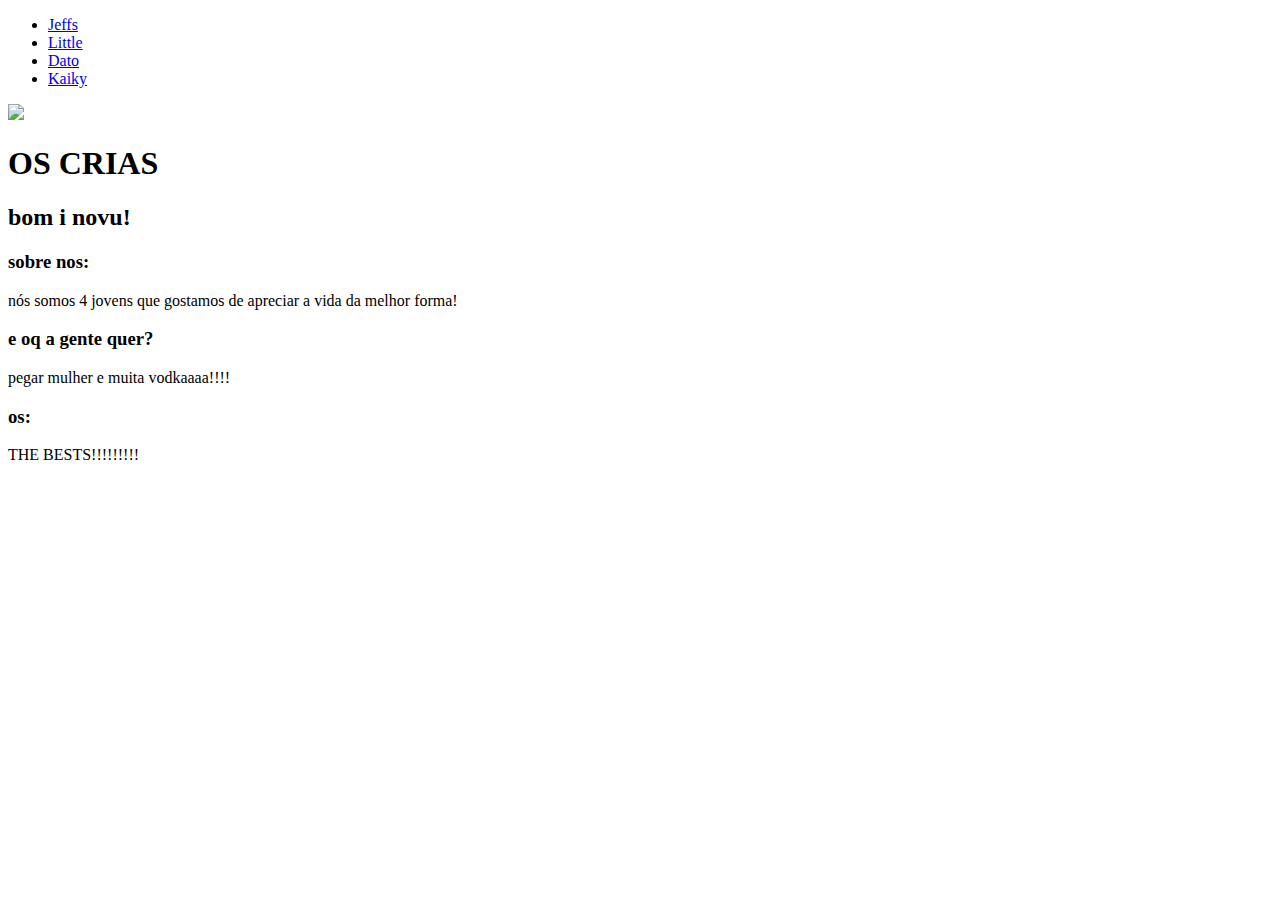
==== index.html @ 251d3fb8 "Add files via upload" ====
<!DOCTYPE html>
<html lang="en">
<head>
    <meta charset="UTF-8">
    <meta http-equiv="X-UA-Compatible" content="IE-edge">
    <meta name="viewport" content="width=device-width, initial-scale=1.0">
    <title>SITE DOS CRIAS</title>
    <link rel="stylesheet" href="index.css">
</head>
<body>
    <nav>
        <ul>
            <li>
                <a href="Jeffs.html"> Jeffs</a>
            </li>
            <li>
                <a href="Little.html"> Little</a>
            </li>
            <li>
                <a href="Dato.html"> Dato</a>
            </li>
            <li>
                <a href="Kaiky.html"> Kaiky</a>
            </li>
        </ul>
        <nav>
        
        <header>
            <div class="center">
                <img src="./img/imagem.jpg.jpeg"><img>
            </div>
        </header>
        <H1>OS CRIAS</H1>
        <h2>bom i novu!</h2>
        <main>
            <section>
                <h3>sobre nos:</h3>
                <p>nós somos 4 jovens que gostamos de apreciar a vida da melhor forma!</p>
            </section>
            <section>
                <h3>e oq a gente quer?</h3>
                <p>pegar mulher e muita vodkaaaa!!!!</p>
            </section>
            <section>
                <h3>os:</h3>
                <p>THE BESTS!!!!!!!!!</p>
            </section>
        </main>
</body>
</html>
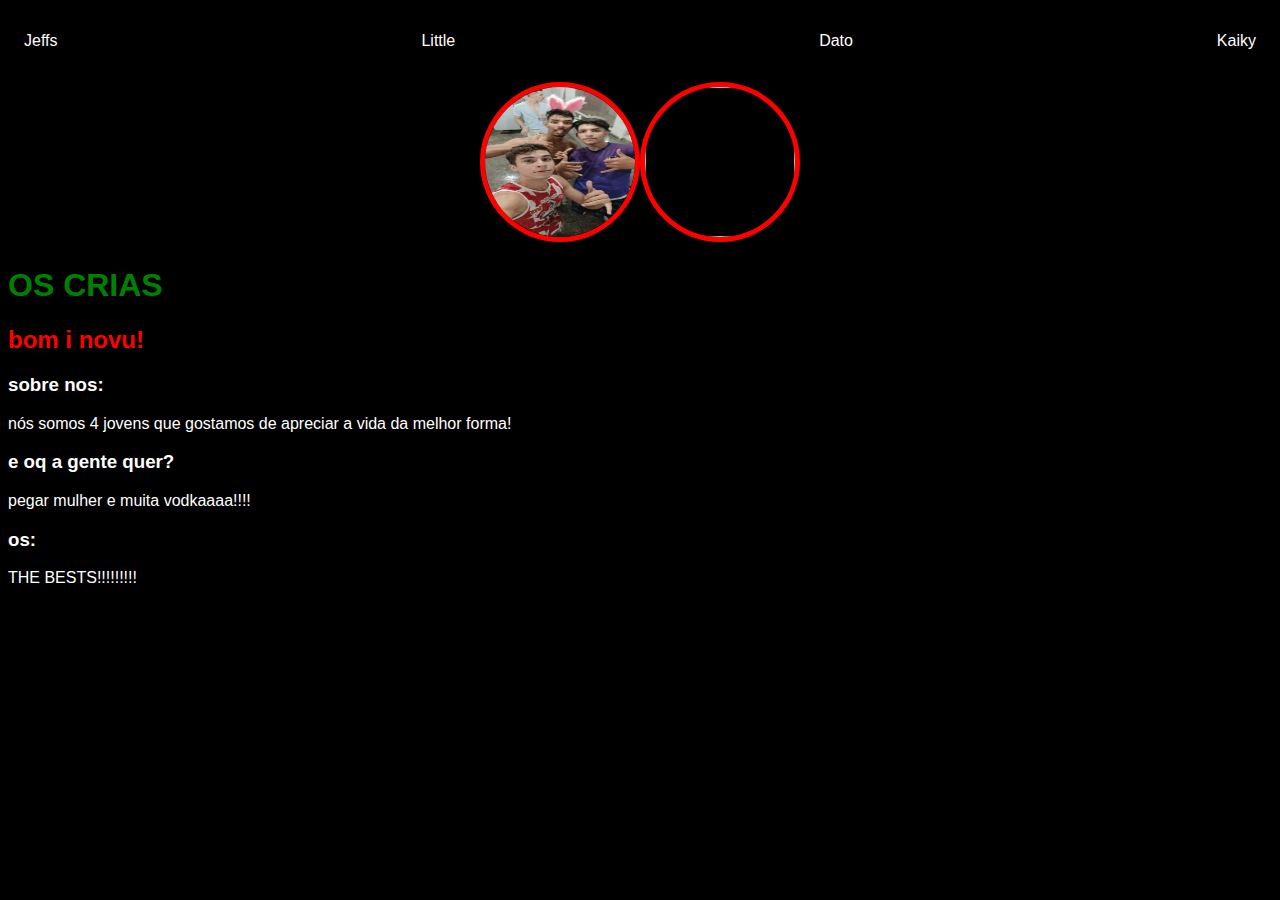
==== commit d15df3ce: "Add files via upload" ====
--- a/index.html
+++ b/index.html
@@ -30,6 +30,8 @@
                 <img src="./img/imagem.jpg.jpeg"><img>
             </div>
         </header>
+        <header>
+
         <H1>OS CRIAS</H1>
         <h2>bom i novu!</h2>
         <main>
--- a/index.css
+++ b/index.css
@@ -0,0 +1,35 @@
+body{
+    color: white;
+    background-color: black;
+    font-family: Arial, Helvetica, sans-serif;
+}
+
+ul{
+    display: flex;
+    justify-content: space-between;
+    list-style-type: none;
+    align-items: center;
+    padding: 16px;
+
+}
+a{
+    color: white;
+    text-decoration: none;
+}
+h1{
+    color: green;
+}
+h2{
+    color: red;
+}
+
+img{
+    width: 150px;
+    height: 150px;
+    border-radius: 50%;
+    border: 5px solid red;
+}
+.center{
+    text-align: center;
+
+}
